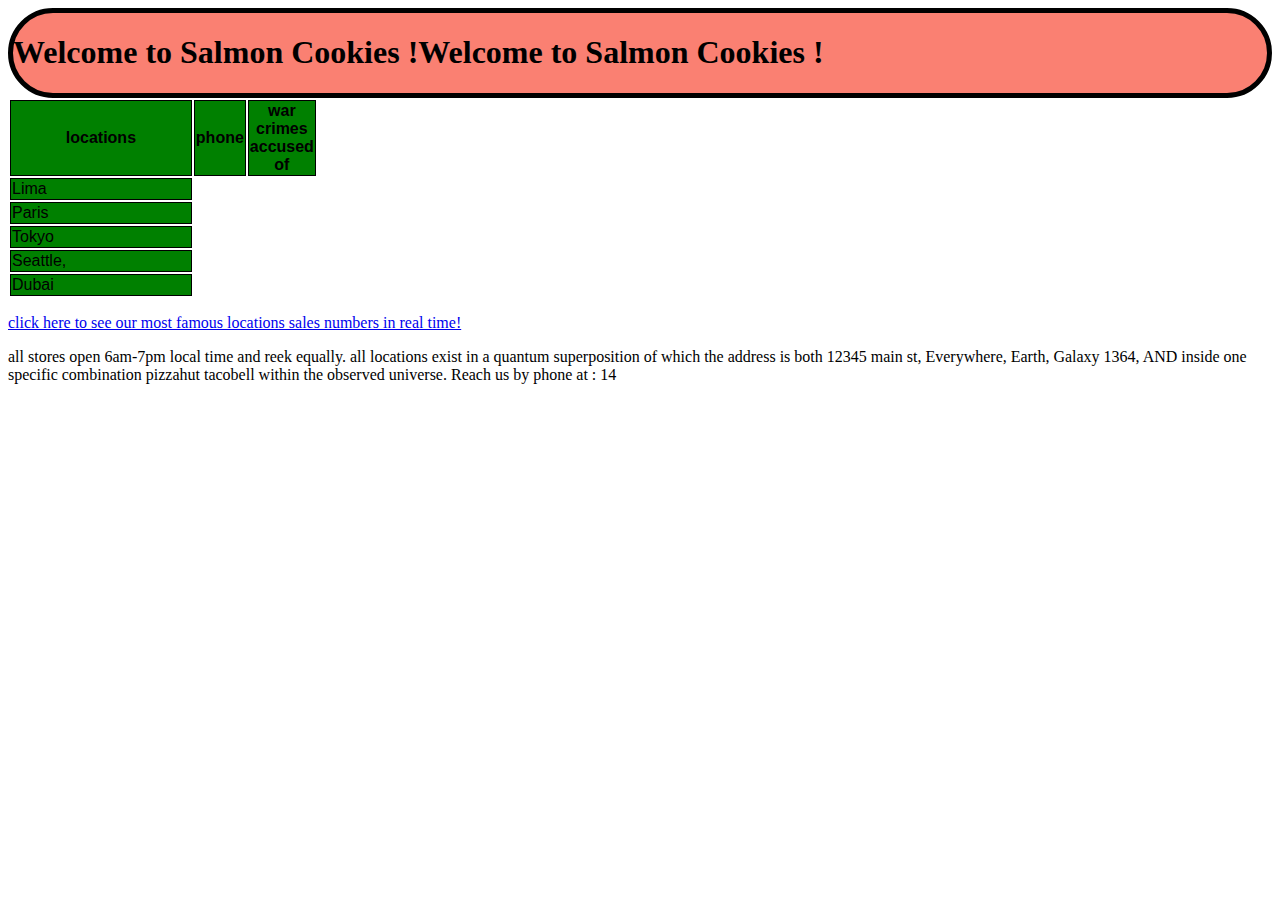
==== index.html @ 196a6c7b "Merge remote-tracking branch 'refs/remotes/origin/main'" ====
<!DOCTYPE html>
<html lang="en">
  <head>
    <link rel="stylesheet" href="style.css">
    <link rel="stylesheet" href="style.css">
    <meta charset="UTF-8">
    <meta http-equiv="X-UA-Compatible" content="IE=edge">
    <meta name="viewport" content="width=device-width, initial-scale=1.0">
    <title>Salmon Cookies index</title>
    <title>Salmon Cookies index</title>
  </head>
  <body>
    <header>
      <h1> Welcome to Salmon Cookies ! </h1>
      <h1> Welcome to Salmon Cookies ! </h1>
    </header>
   <main>
     <table>
      <tbody>
      <tr>
         <th>locations</th>
         <th>phone</th>
         <th>war crimes accused of</th>
       </tr>
      <tr>
         <td>Lima</td>
      </tr>
      <tr>
         <td>Paris</td>
      </tr>
      <tr>
         <td>Tokyo</td>
      </tr>
      <tr>
         <td>Seattle,</td>
      </tr>
      <tr>
         <td>Dubai</td>
      </tr>   
    
      <tfoot></tfoot>
      </tbody>
     </table>
     <p><a href="sales.html">click here to see our most famous locations sales numbers in real time!</a></p>
   </main>
   <footer>
    all stores open 6am-7pm local time and reek equally.
    all locations exist in a quantum superposition of which the address is both 12345 main st, Everywhere, Earth, Galaxy 1364, AND inside one specific combination pizzahut tacobell within the observed universe. Reach us by phone at : 14
   </footer>
 </body>
</html>
---- style.css ----
th, td {
  border: 1px solid;
  width: 100%;
  color: black;
  background-color:green;
  margin-top: 15px;
  margin-bottom: 30px;
  font-family: Arial, Helvetica, sans-serif;

}

table{
  display:flex;
}

tbody.tfoot{
  position: sticky;
}

header {
  display:flex;
background-color: salmon;
border-radius: 50px;
border: 5px solid black;
}
---- style.css ----
th, td {
  border: 1px solid;
  width: 100%;
  color: black;
  background-color:green;
  margin-top: 15px;
  margin-bottom: 30px;
  font-family: Arial, Helvetica, sans-serif;

}

table{
  display:flex;
}

tbody.tfoot{
  position: sticky;
}

header {
  display:flex;
background-color: salmon;
border-radius: 50px;
border: 5px solid black;
}
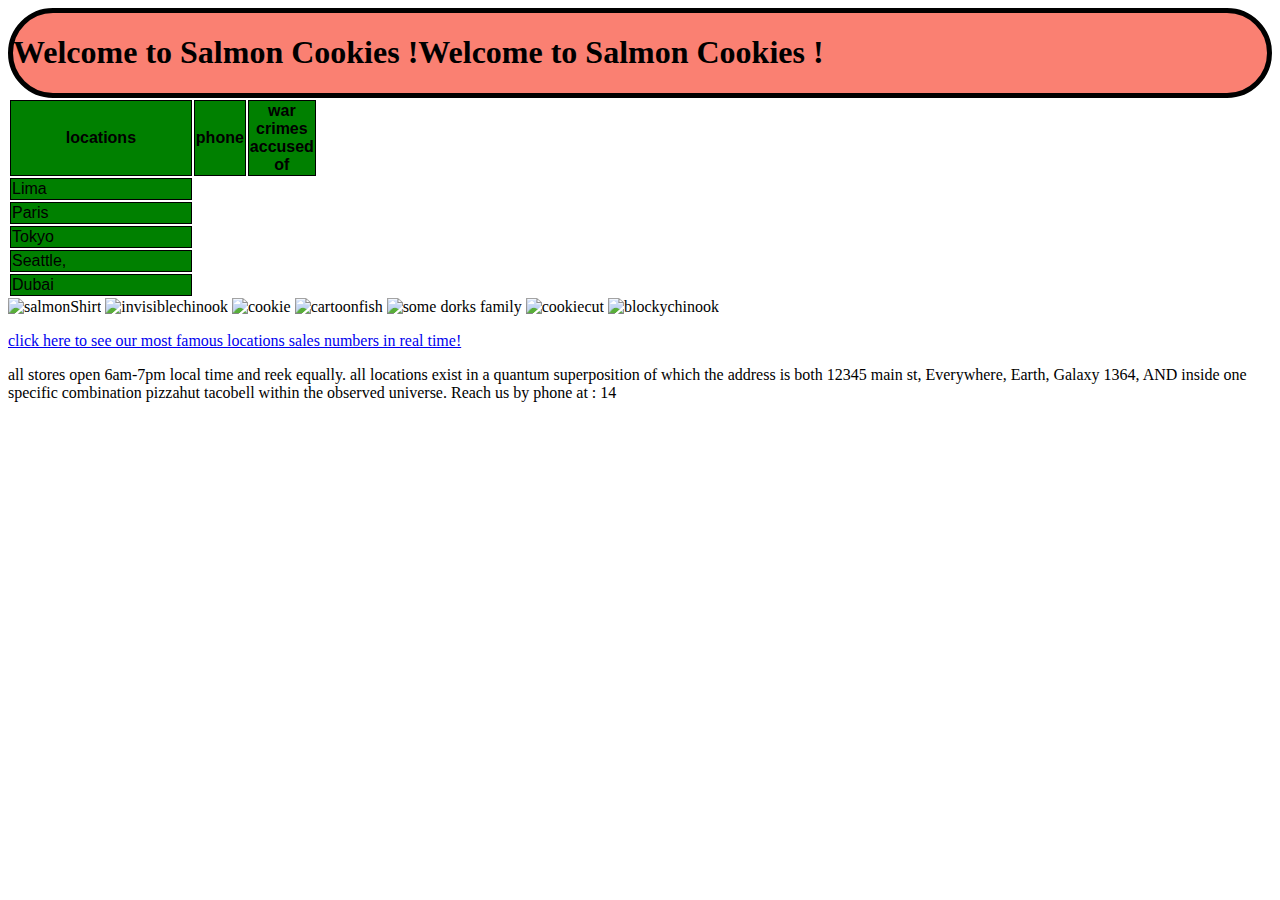
==== commit eb128934: "added images and tested imgur functionality" ====
--- a/index.html
+++ b/index.html
@@ -2,11 +2,9 @@
 <html lang="en">
   <head>
     <link rel="stylesheet" href="style.css">
-    <link rel="stylesheet" href="style.css">
     <meta charset="UTF-8">
     <meta http-equiv="X-UA-Compatible" content="IE=edge">
     <meta name="viewport" content="width=device-width, initial-scale=1.0">
-    <title>Salmon Cookies index</title>
     <title>Salmon Cookies index</title>
   </head>
   <body>
@@ -37,10 +35,22 @@
       <tr>
          <td>Dubai</td>
       </tr>   
-    
+      
+
       <tfoot></tfoot>
       </tbody>
      </table>
+
+     <img src="https://imgur.com/a/J47jXl2" alt="salmonShirt">
+     <img src="https://imgur.com/gEifXog" alt="invisiblechinook">
+     <img src="https://imgur.com/bZapnTz" alt="cookie">
+     <img src="https://imgur.com/XxMtzHJ" alt="cartoonfish">
+     <img src="https://imgur.com/cReaKGF" alt="some dorks family">
+     <img src="https://imgur.com/HUIc9wi" alt="cookiecut">
+     <img src="https://imgur.com/6N5EZfU" alt="blockychinook">
+
+     <blockquote class="imgur-embed-pub" lang="en" data-id="a/J47jXl2" data-context="false" ><a href="//imgur.com/a/J47jXl2"></a></blockquote><script async src="//s.imgur.com/min/embed.js" charset="utf-8"></script>
+
      <p><a href="sales.html">click here to see our most famous locations sales numbers in real time!</a></p>
    </main>
    <footer>
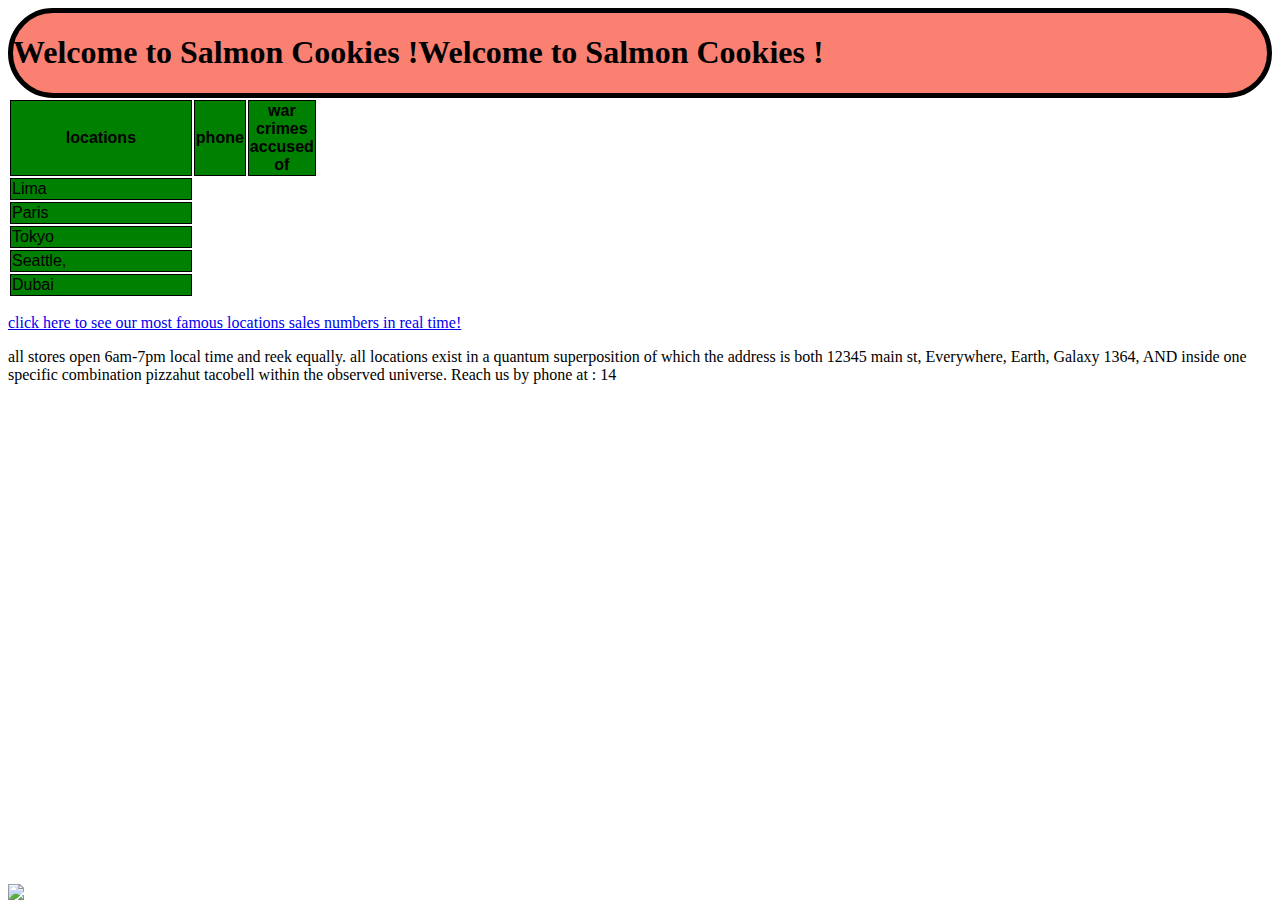
==== commit fb224162: "images" ====
--- a/index.html
+++ b/index.html
@@ -40,17 +40,23 @@
       <tfoot></tfoot>
       </tbody>
      </table>
-
-     <img src="https://imgur.com/a/J47jXl2" alt="salmonShirt">
-     <img src="https://imgur.com/gEifXog" alt="invisiblechinook">
-     <img src="https://imgur.com/bZapnTz" alt="cookie">
-     <img src="https://imgur.com/XxMtzHJ" alt="cartoonfish">
-     <img src="https://imgur.com/cReaKGF" alt="some dorks family">
-     <img src="https://imgur.com/HUIc9wi" alt="cookiecut">
-     <img src="https://imgur.com/6N5EZfU" alt="blockychinook">
-
-     <blockquote class="imgur-embed-pub" lang="en" data-id="a/J47jXl2" data-context="false" ><a href="//imgur.com/a/J47jXl2"></a></blockquote><script async src="//s.imgur.com/min/embed.js" charset="utf-8"></script>
-
+         <!-- 
+            <img src="https://imgur.com/a/J47jXl2" alt="salmonShirt">
+            <img src="https://imgur.com/gEifXog" alt="invisiblechinook">
+            <img src="https://imgur.com/bZapnTz" alt="cookie">
+            <img src="https://imgur.com/XxMtzHJ" alt="cartoonfish">
+            <img src="https://imgur.com/cReaKGF" alt="some dorks family">
+            <img src="https://imgur.com/Np50lJz" alt="cookiecut">
+            <img src="https://imgur.com/6N5EZfU" alt="blockychinook"> -->
+            
+      <img src="https://i.imgur.com/Np50lJz.jpg" />
+      <img src="https://i.imgur.com/nkxX4w8.png" />
+      <img src="https://i.imgur.com/U4KveCS.jpg" />
+      <img src="https://i.imgur.com/FDIRBMK.jpg" />
+      <img src="https://i.imgur.com/H2SnD6T.jpg" />
+      <img src="https://i.imgur.com/lFv.jpg" />
+      <img src="https://i.imgur.com/Y5368gi.jpg" />
+      <img src="https://imgur.com/Np50lJz">
      <p><a href="sales.html">click here to see our most famous locations sales numbers in real time!</a></p>
    </main>
    <footer>
--- a/style.css
+++ b/style.css
@@ -17,6 +17,11 @@
   position: sticky;
 }
 
+img{
+  position:absolute;
+  bottom:0
+}
+
 header {
   display:flex;
 background-color: salmon;
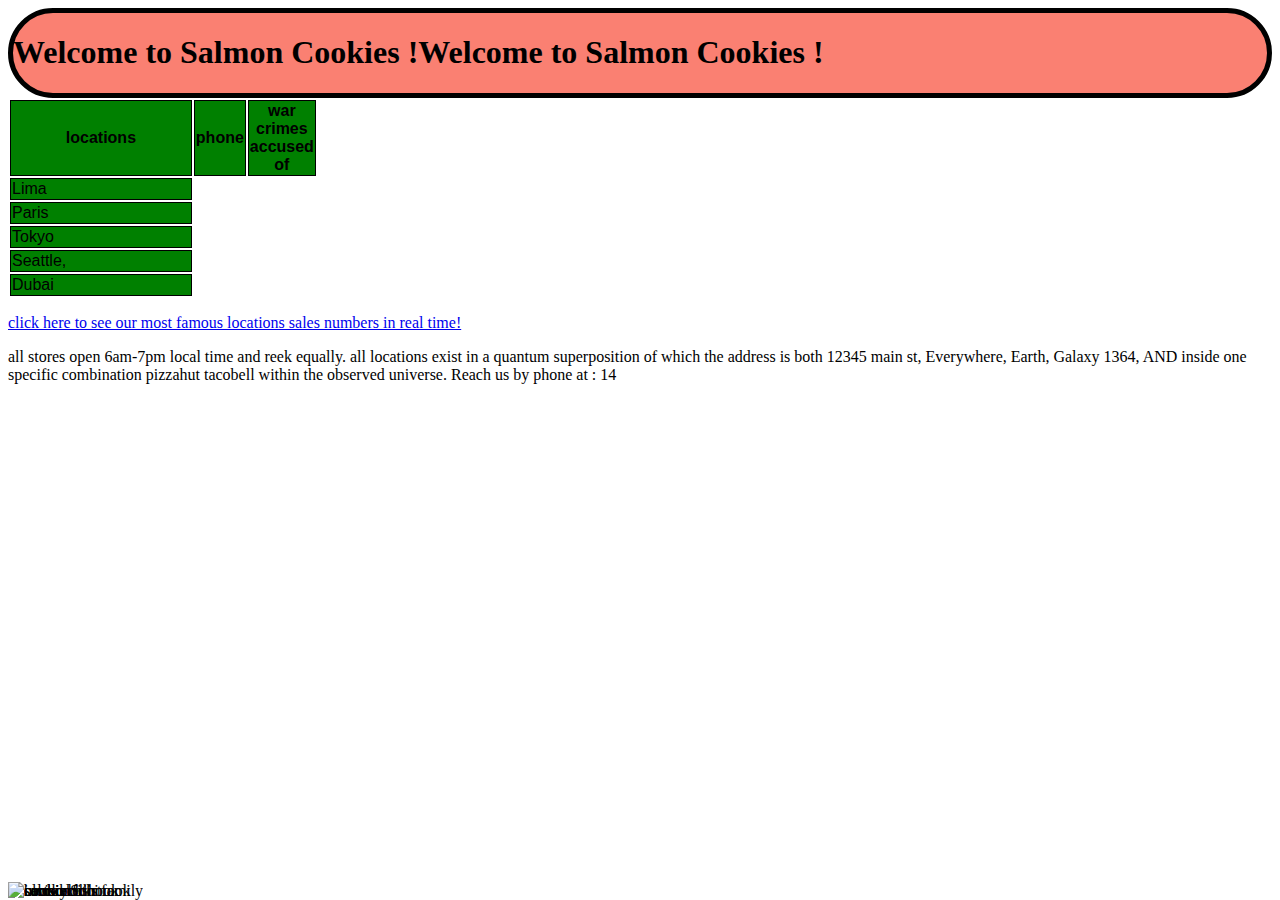
==== commit 421a9b36: "Merge pull request #9 from Ty-Ap/salmonimagetest" ====
--- a/index.html
+++ b/index.html
@@ -40,23 +40,17 @@
       <tfoot></tfoot>
       </tbody>
      </table>
-         <!-- 
-            <img src="https://imgur.com/a/J47jXl2" alt="salmonShirt">
-            <img src="https://imgur.com/gEifXog" alt="invisiblechinook">
-            <img src="https://imgur.com/bZapnTz" alt="cookie">
-            <img src="https://imgur.com/XxMtzHJ" alt="cartoonfish">
-            <img src="https://imgur.com/cReaKGF" alt="some dorks family">
-            <img src="https://imgur.com/Np50lJz" alt="cookiecut">
-            <img src="https://imgur.com/6N5EZfU" alt="blockychinook"> -->
-            
-      <img src="https://i.imgur.com/Np50lJz.jpg" />
-      <img src="https://i.imgur.com/nkxX4w8.png" />
-      <img src="https://i.imgur.com/U4KveCS.jpg" />
-      <img src="https://i.imgur.com/FDIRBMK.jpg" />
-      <img src="https://i.imgur.com/H2SnD6T.jpg" />
-      <img src="https://i.imgur.com/lFv.jpg" />
-      <img src="https://i.imgur.com/Y5368gi.jpg" />
-      <img src="https://imgur.com/Np50lJz">
+
+     <img src="https://imgur.com/a/J47jXl2" alt="salmonShirt">
+     <img src="https://imgur.com/gEifXog" alt="invisiblechinook">
+     <img src="https://imgur.com/bZapnTz" alt="cookie">
+     <img src="https://imgur.com/XxMtzHJ" alt="cartoonfish">
+     <img src="https://imgur.com/cReaKGF" alt="some dorks family">
+     <img src="https://imgur.com/HUIc9wi" alt="cookiecut">
+     <img src="https://imgur.com/6N5EZfU" alt="blockychinook">
+
+     <blockquote class="imgur-embed-pub" lang="en" data-id="a/J47jXl2" data-context="false" ><a href="//imgur.com/a/J47jXl2"></a></blockquote><script async src="//s.imgur.com/min/embed.js" charset="utf-8"></script>
+
      <p><a href="sales.html">click here to see our most famous locations sales numbers in real time!</a></p>
    </main>
    <footer>
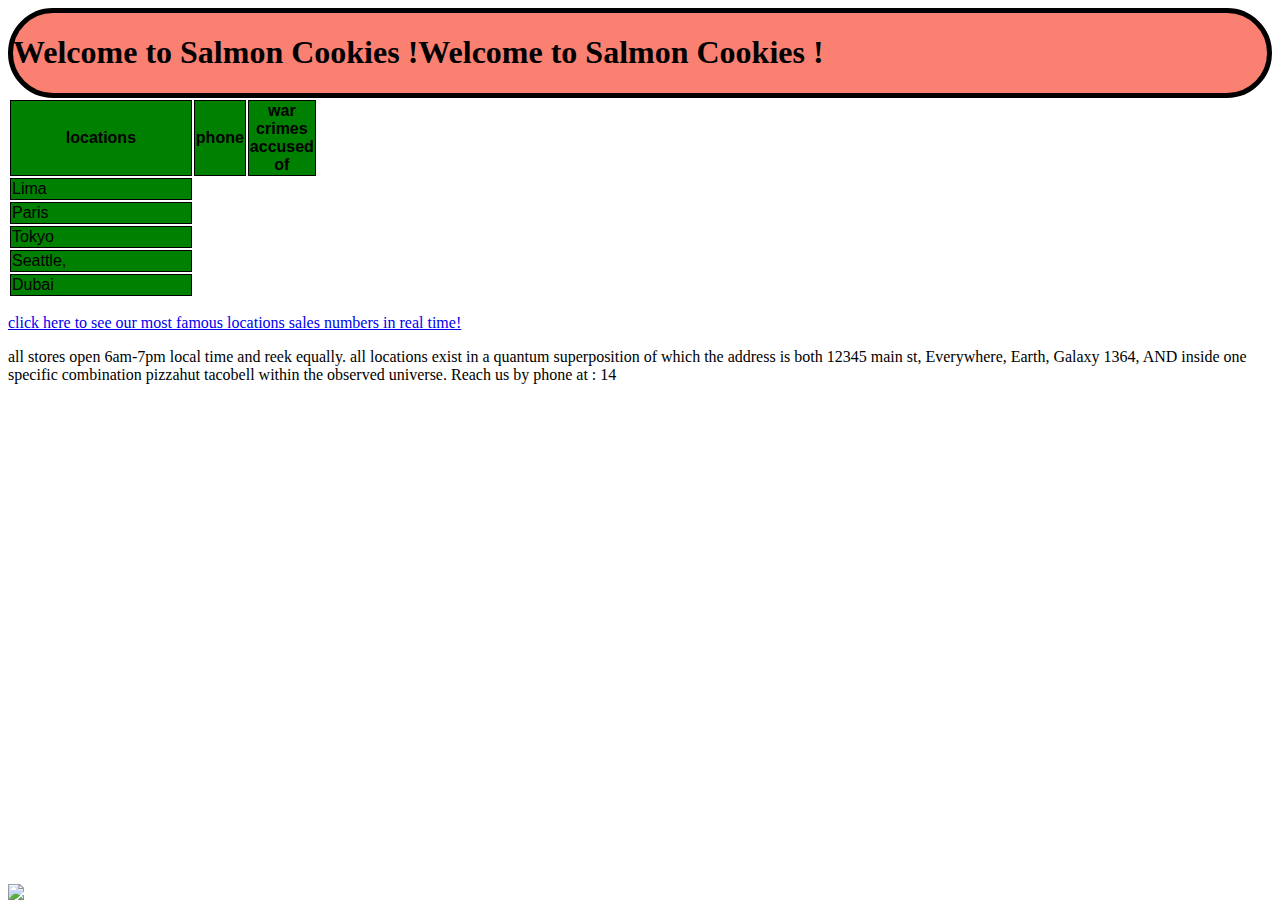
==== commit 45f85325: "Merge pull request #10 from Ty-Ap/salmonimagetest" ====
--- a/index.html
+++ b/index.html
@@ -40,17 +40,23 @@
       <tfoot></tfoot>
       </tbody>
      </table>
-
-     <img src="https://imgur.com/a/J47jXl2" alt="salmonShirt">
-     <img src="https://imgur.com/gEifXog" alt="invisiblechinook">
-     <img src="https://imgur.com/bZapnTz" alt="cookie">
-     <img src="https://imgur.com/XxMtzHJ" alt="cartoonfish">
-     <img src="https://imgur.com/cReaKGF" alt="some dorks family">
-     <img src="https://imgur.com/HUIc9wi" alt="cookiecut">
-     <img src="https://imgur.com/6N5EZfU" alt="blockychinook">
-
-     <blockquote class="imgur-embed-pub" lang="en" data-id="a/J47jXl2" data-context="false" ><a href="//imgur.com/a/J47jXl2"></a></blockquote><script async src="//s.imgur.com/min/embed.js" charset="utf-8"></script>
-
+         <!-- 
+            <img src="https://imgur.com/a/J47jXl2" alt="salmonShirt">
+            <img src="https://imgur.com/gEifXog" alt="invisiblechinook">
+            <img src="https://imgur.com/bZapnTz" alt="cookie">
+            <img src="https://imgur.com/XxMtzHJ" alt="cartoonfish">
+            <img src="https://imgur.com/cReaKGF" alt="some dorks family">
+            <img src="https://imgur.com/Np50lJz" alt="cookiecut">
+            <img src="https://imgur.com/6N5EZfU" alt="blockychinook"> -->
+            
+      <img src="https://i.imgur.com/Np50lJz.jpg" />
+      <img src="https://i.imgur.com/nkxX4w8.png" />
+      <img src="https://i.imgur.com/U4KveCS.jpg" />
+      <img src="https://i.imgur.com/FDIRBMK.jpg" />
+      <img src="https://i.imgur.com/H2SnD6T.jpg" />
+      <img src="https://i.imgur.com/lFv.jpg" />
+      <img src="https://i.imgur.com/Y5368gi.jpg" />
+      <img src="https://imgur.com/Np50lJz">
      <p><a href="sales.html">click here to see our most famous locations sales numbers in real time!</a></p>
    </main>
    <footer>
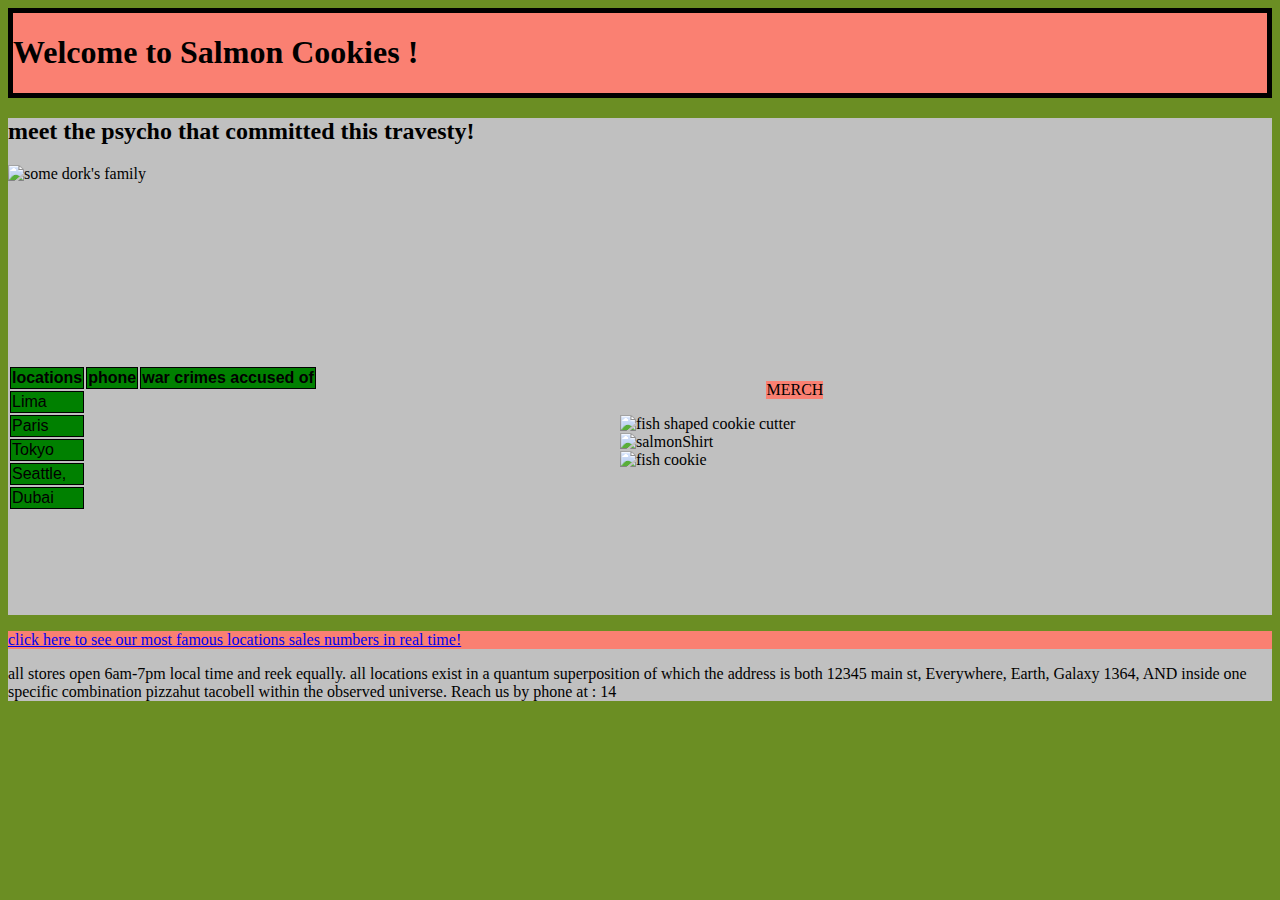
==== commit f0c86f96: "formatting and images" ====
--- a/index.html
+++ b/index.html
@@ -7,12 +7,14 @@
     <meta name="viewport" content="width=device-width, initial-scale=1.0">
     <title>Salmon Cookies index</title>
   </head>
-  <body>
+   <body>
     <header>
       <h1> Welcome to Salmon Cookies ! </h1>
-      <h1> Welcome to Salmon Cookies ! </h1>
     </header>
-   <main>
+  <main>
+   <h2>meet the psycho that committed this travesty!</h2>
+   <img class="scroll-page" id="family" src="https://i.imgur.com/H2SnD6T.jpg" alt="some dork's family"/>
+
      <table>
       <tbody>
       <tr>
@@ -48,20 +50,24 @@
             <img src="https://imgur.com/cReaKGF" alt="some dorks family">
             <img src="https://imgur.com/Np50lJz" alt="cookiecut">
             <img src="https://imgur.com/6N5EZfU" alt="blockychinook"> -->
-            
-      <img src="https://i.imgur.com/Np50lJz.jpg" />
-      <img src="https://i.imgur.com/nkxX4w8.png" />
-      <img src="https://i.imgur.com/U4KveCS.jpg" />
-      <img src="https://i.imgur.com/FDIRBMK.jpg" />
-      <img src="https://i.imgur.com/H2SnD6T.jpg" />
-      <img src="https://i.imgur.com/lFv.jpg" />
-      <img src="https://i.imgur.com/Y5368gi.jpg" />
-      <img src="https://imgur.com/Np50lJz">
-     <p><a href="sales.html">click here to see our most famous locations sales numbers in real time!</a></p>
-   </main>
-   <footer>
+    <nav>
+      <p>MERCH</p>
+    </nav>
+    <div class="scroll-container">
+      <img class="scroll-page" id="img1" src="https://i.imgur.com/Np50lJz.jpg" alt="fish shaped cookie cutter" />
+      <!-- <img class="scroll-page" id="img2" src="https://i.imgur.com/nkxX4w8.png" alt="chinookfish" />
+      <img class="scroll-page" id="img3" src="https://i.imgur.com/U4KveCS.jpg" alt="salmonfish"/> -->
+      <img class="scroll-page" id="img4" src="https://i.imgur.com/FDIRBMK.jpg" alt="salmonShirt"/>
+      <!-- <img class="scroll-page" id="img5" src="https://i.imgur.com/H2SnD6T.jpg" alt="some dork's family"/>
+      <img class="scroll-page" id="img6" src="https://imgur.com/XxMtzHJ" alt="cartoon fish"/> -->
+      <img class="scroll-page" id="img7" src="https://i.imgur.com/Y5368gi.jpg" alt="fish cookie"/>
+    </div>
+
+    </main>
+    <footer>
+      <p><a class="saleslink" href="sales.html">click here to see our most famous locations sales numbers in real time!</a></p>
     all stores open 6am-7pm local time and reek equally.
     all locations exist in a quantum superposition of which the address is both 12345 main st, Everywhere, Earth, Galaxy 1364, AND inside one specific combination pizzahut tacobell within the observed universe. Reach us by phone at : 14
-   </footer>
+    </footer>
  </body>
 </html>
--- a/style.css
+++ b/style.css
@@ -1,6 +1,6 @@
 th, td {
   border: 1px solid;
-  width: 100%;
+  width: auto;
   color: black;
   background-color:green;
   margin-top: 15px;
@@ -9,22 +9,73 @@
 
 }
 
-table{
-  display:flex;
+main,footer,nav{
+  background-color: silver;
 }
 
+table{
+  float: left;
+}
+/* 
 tbody.tfoot{
   position: sticky;
+} */
+
+body{
+  background-color: olivedrab;
 }
 
-img{
-  position:absolute;
-  bottom:0
+#family{
+  display: flex;
+  width:300;
+  height: 200px;
+}
+
+p{
+  background-color: #fa8072;
+
+}
+
+nav,
+.scroll-container{
+  display: flex;
+  position: right;
+  margin: 0 auto;
+  text-align: left;
+}
+
+nav{
+  align-items: left;
+  width: 339px;
+  justify-content: center;
+  border: 10px #fa8072;
+}
+.scroll-container{
+  width: 350px;
+  height: 200px;
+  overflow-y: scroll;
+  scroll-behavior: smooth;
+  scrollbar-width: none;
+  flex-direction: column;
+}
+
+
+.scroll-page{
+ align-items: left;
+ justify-content: center;
+}
+
+footer{
+  float: bottom;
 }
 
 header {
   display:flex;
-background-color: salmon;
-border-radius: 50px;
-border: 5px solid black;
+  background-color: salmon;
+  /* border-radius: 50px; */
+  border: 5px solid black;
+}
+
+.saleslink{
+  float: bottom;
 }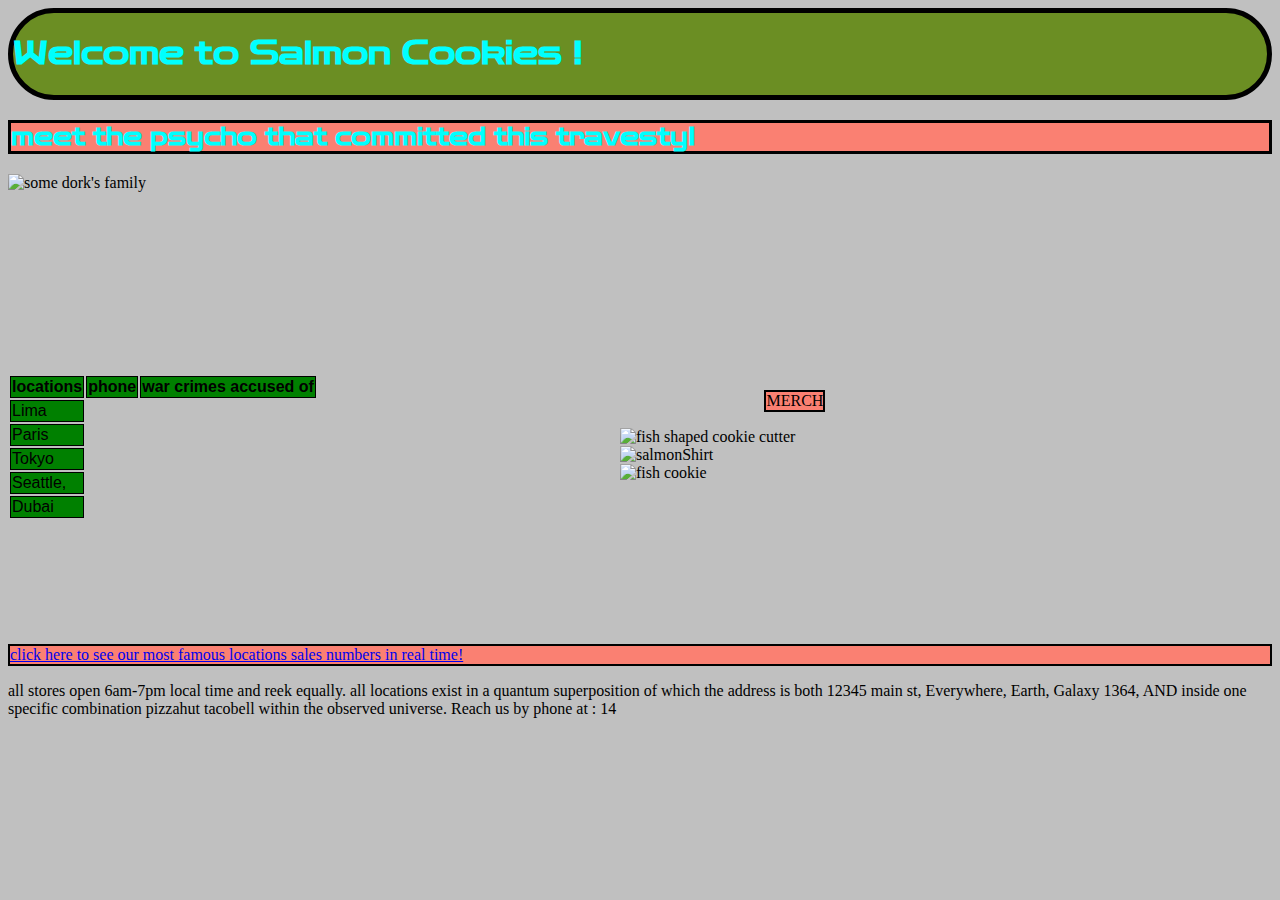
==== commit b04b33be: "i honestly think ive just been doing this project too long" ====
--- a/index.html
+++ b/index.html
@@ -1,48 +1,51 @@
 <!DOCTYPE html>
 <html lang="en">
-  <head>
-    <link rel="stylesheet" href="style.css">
-    <meta charset="UTF-8">
-    <meta http-equiv="X-UA-Compatible" content="IE=edge">
-    <meta name="viewport" content="width=device-width, initial-scale=1.0">
-    <title>Salmon Cookies index</title>
-  </head>
-   <body>
-    <header>
-      <h1> Welcome to Salmon Cookies ! </h1>
-    </header>
+
+<head>
+  <link rel="stylesheet" href="style.css">
+  <meta charset="UTF-8">
+  <meta http-equiv="X-UA-Compatible" content="IE=edge">
+  <meta name="viewport" content="width=device-width, initial-scale=1.0">
+  <link href="https://fonts.googleapis.com/css2?family=Yellowtail&family=Zen+Dots&display=swap" rel="stylesheet">
+  <title>Salmon Cookies index</title>
+</head>
+
+<body>
+  <header>
+    <h1 class="highlight"> Welcome to Salmon Cookies ! </h1>
+  </header>
   <main>
-   <h2>meet the psycho that committed this travesty!</h2>
-   <img class="scroll-page" id="family" src="https://i.imgur.com/H2SnD6T.jpg" alt="some dork's family"/>
+    <h2 class="highlight">meet the psycho that committed this travesty!</h2>
+    <img class="scroll-page" id="family" src="https://i.imgur.com/H2SnD6T.jpg" alt="some dork's family" />
 
-     <table>
+    <table>
       <tbody>
-      <tr>
-         <th>locations</th>
-         <th>phone</th>
-         <th>war crimes accused of</th>
-       </tr>
-      <tr>
-         <td>Lima</td>
-      </tr>
-      <tr>
-         <td>Paris</td>
-      </tr>
-      <tr>
-         <td>Tokyo</td>
-      </tr>
-      <tr>
-         <td>Seattle,</td>
-      </tr>
-      <tr>
-         <td>Dubai</td>
-      </tr>   
-      
+        <tr>
+          <th>locations</th>
+          <th>phone</th>
+          <th>war crimes accused of</th>
+        </tr>
+        <tr>
+          <td>Lima</td>
+        </tr>
+        <tr>
+          <td>Paris</td>
+        </tr>
+        <tr>
+          <td>Tokyo</td>
+        </tr>
+        <tr>
+          <td>Seattle,</td>
+        </tr>
+        <tr>
+          <td>Dubai</td>
+        </tr>
+
 
       <tfoot></tfoot>
       </tbody>
-     </table>
-         <!-- 
+    </table>
+    <!-- 
             <img src="https://imgur.com/a/J47jXl2" alt="salmonShirt">
             <img src="https://imgur.com/gEifXog" alt="invisiblechinook">
             <img src="https://imgur.com/bZapnTz" alt="cookie">
@@ -57,17 +60,20 @@
       <img class="scroll-page" id="img1" src="https://i.imgur.com/Np50lJz.jpg" alt="fish shaped cookie cutter" />
       <!-- <img class="scroll-page" id="img2" src="https://i.imgur.com/nkxX4w8.png" alt="chinookfish" />
       <img class="scroll-page" id="img3" src="https://i.imgur.com/U4KveCS.jpg" alt="salmonfish"/> -->
-      <img class="scroll-page" id="img4" src="https://i.imgur.com/FDIRBMK.jpg" alt="salmonShirt"/>
+      <img class="scroll-page" id="img4" src="https://i.imgur.com/FDIRBMK.jpg" alt="salmonShirt" />
       <!-- <img class="scroll-page" id="img5" src="https://i.imgur.com/H2SnD6T.jpg" alt="some dork's family"/>
       <img class="scroll-page" id="img6" src="https://imgur.com/XxMtzHJ" alt="cartoon fish"/> -->
-      <img class="scroll-page" id="img7" src="https://i.imgur.com/Y5368gi.jpg" alt="fish cookie"/>
+      <img class="scroll-page" id="img7" src="https://i.imgur.com/Y5368gi.jpg" alt="fish cookie" />
     </div>
 
-    </main>
-    <footer>
-      <p><a class="saleslink" href="sales.html">click here to see our most famous locations sales numbers in real time!</a></p>
+  </main>
+  <footer>
+    <p><a class="saleslink" href="sales.html">click here to see our most famous locations sales numbers in real
+        time!</a></p>
     all stores open 6am-7pm local time and reek equally.
-    all locations exist in a quantum superposition of which the address is both 12345 main st, Everywhere, Earth, Galaxy 1364, AND inside one specific combination pizzahut tacobell within the observed universe. Reach us by phone at : 14
-    </footer>
- </body>
-</html>
+    all locations exist in a quantum superposition of which the address is both 12345 main st, Everywhere, Earth, Galaxy
+    1364, AND inside one specific combination pizzahut tacobell within the observed universe. Reach us by phone at : 14
+  </footer>
+</body>
+
+</html>--- a/style.css
+++ b/style.css
@@ -8,6 +8,7 @@
   font-family: Arial, Helvetica, sans-serif;
 
 }
+
 
 main,footer,nav{
   background-color: silver;
@@ -22,7 +23,7 @@
 } */
 
 body{
-  background-color: olivedrab;
+  background-color: silver;
 }
 
 #family{
@@ -33,6 +34,7 @@
 
 p{
   background-color: #fa8072;
+  border: 2px solid black;
 
 }
 
@@ -70,12 +72,40 @@
 }
 
 header {
+  font-weight: 700;
+  height: max-content;
   display:flex;
-  background-color: salmon;
-  /* border-radius: 50px; */
+  background-color: olivedrab;
+  border-radius: 50px;
   border: 5px solid black;
 }
 
 .saleslink{
   float: bottom;
-}+}
+
+td{
+  font-family: Verdana, sans-serif;
+  color: black
+}
+
+#stores{
+  font-family: Verdana, sans-serif;
+  color: indigo;
+}
+
+body{
+  font-family: Georgia, 'Times New Roman', Times, serif;
+  color: black;
+}
+
+.highlight{
+  font-family: 'Zen Dots', cursive;
+  color: aqua;
+}
+
+h2{
+  background-color: #fa8072;
+  border: 3px solid black;
+}
+
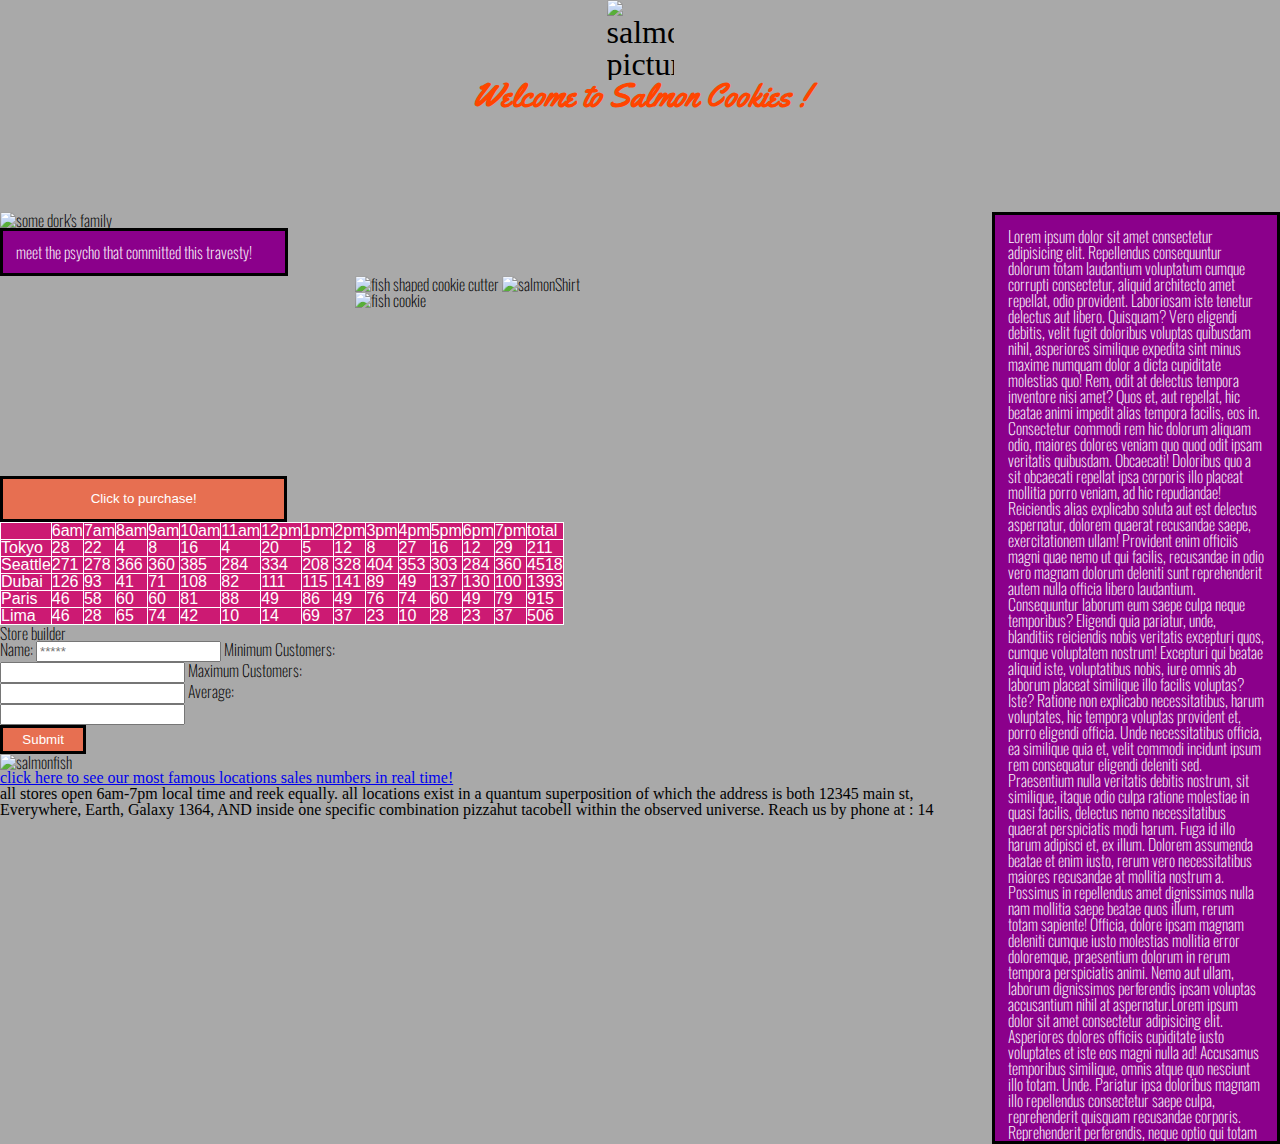
==== commit 20450485: "formatting and a table function fix" ====
--- a/index.html
+++ b/index.html
@@ -2,78 +2,109 @@
 <html lang="en">
 
 <head>
+  <link rel="stylesheet" href="reset.css">
   <link rel="stylesheet" href="style.css">
   <meta charset="UTF-8">
   <meta http-equiv="X-UA-Compatible" content="IE=edge">
   <meta name="viewport" content="width=device-width, initial-scale=1.0">
   <link href="https://fonts.googleapis.com/css2?family=Yellowtail&family=Zen+Dots&display=swap" rel="stylesheet">
+  <link
+    href="https://fonts.googleapis.com/css2?family=Grandstander&family=Oswald:wght@300;400;700&family=Yellowtail&display=swap"
+    rel="stylesheet">
   <title>Salmon Cookies index</title>
 </head>
 
 <body>
   <header>
-    <h1 class="highlight"> Welcome to Salmon Cookies ! </h1>
+    <img id="repeatingfish" src="https://i.imgur.com/nkxX4w8.png" alt="salmon picture">
+    <h1> Welcome to Salmon Cookies ! </h1>
   </header>
   <main>
-    <h2 class="highlight">meet the psycho that committed this travesty!</h2>
-    <img class="scroll-page" id="family" src="https://i.imgur.com/H2SnD6T.jpg" alt="some dork's family" />
+    <section id="lorem">Lorem ipsum dolor sit amet consectetur adipisicing elit. Repellendus consequuntur dolorum totam laudantium voluptatum cumque corrupti consectetur, aliquid architecto amet repellat, odio provident. Laboriosam iste tenetur delectus aut libero. Quisquam?
+    Vero eligendi debitis, velit fugit doloribus voluptas quibusdam nihil, asperiores similique expedita sint minus maxime numquam dolor a dicta cupiditate molestias quo! Rem, odit at delectus tempora inventore nisi amet?
+    Quos et, aut repellat, hic beatae animi impedit alias tempora facilis, eos in. Consectetur commodi rem hic dolorum aliquam odio, maiores dolores veniam quo quod odit ipsam veritatis quibusdam. Obcaecati!
+    Doloribus quo a sit obcaecati repellat ipsa corporis illo placeat mollitia porro veniam, ad hic repudiandae! Reiciendis alias explicabo soluta aut est delectus aspernatur, dolorem quaerat recusandae saepe, exercitationem ullam!
+    Provident enim officiis magni quae nemo ut qui facilis, recusandae in odio vero magnam dolorum deleniti sunt reprehenderit autem nulla officia libero laudantium. Consequuntur laborum eum saepe culpa neque temporibus?
+    Eligendi quia pariatur, unde, blanditiis reiciendis nobis veritatis excepturi quos, cumque voluptatem nostrum! Excepturi qui beatae aliquid iste, voluptatibus nobis, iure omnis ab laborum placeat similique illo facilis voluptas? Iste?
+    Ratione non explicabo necessitatibus, harum voluptates, hic tempora voluptas provident et, porro eligendi officia. Unde necessitatibus officia, ea similique quia et, velit commodi incidunt ipsum rem consequatur eligendi deleniti sed.
+    Praesentium nulla veritatis debitis nostrum, sit similique, itaque odio culpa ratione molestiae in quasi facilis, delectus nemo necessitatibus quaerat perspiciatis modi harum. Fuga id illo harum adipisci et, ex illum.
+    Dolorem assumenda beatae et enim iusto, rerum vero necessitatibus maiores recusandae at mollitia nostrum a. Possimus in repellendus amet dignissimos nulla nam mollitia saepe beatae quos illum, rerum totam sapiente!
+    Officia, dolore ipsam magnam deleniti cumque iusto molestias mollitia error doloremque, praesentium dolorum in rerum tempora perspiciatis animi. Nemo aut ullam, laborum dignissimos perferendis ipsam voluptas accusantium nihil at aspernatur.Lorem ipsum dolor sit amet consectetur adipisicing elit. Asperiores dolores officiis cupiditate iusto voluptates et iste eos magni nulla ad! Accusamus temporibus similique, omnis atque quo nesciunt illo totam. Unde.
+    Pariatur ipsa doloribus magnam illo repellendus consectetur saepe culpa, reprehenderit quisquam recusandae corporis. Reprehenderit perferendis, neque optio qui totam odit culpa tenetur atque alias quod recusandae distinctio unde? Nulla, natus.
+    Dolor nihil sit atque explicabo dolorum autem deserunt omnis, impedit debitis! Sapiente nemo, ipsa quaerat necessitatibus, accusantium maiores, laboriosam rerum dolor excepturi provident enim laudantium cum facere iste inventore repudiandae?
+    Deleniti quisquam, illum adipisci non vitae omnis nostrum numquam nemo dolor culpa error beatae enim ratione dicta sit excepturi doloremque aliquid tempore nihil veritatis, quam corrupti! Dolorum nam cupiditate corporis.
+    Quod commodi rerum repellat sint dolor minima quibusdam voluptatibus, quae similique nesciunt id, inventore vero iste doloremque nam at recusandae a tenetur alias unde perferendis quos labore impedit itaque! Fugit!
+    Aspernatur architecto, totam labore cumque soluta reprehenderit doloremque accusantium quas amet, consequuntur corporis natus laboriosam fugiat nesciunt optio molestiae? Ea dignissimos, iure dolores modi provident debitis possimus quidem odio ut!
+    Iusto enim, odio illo eaque ex nihil, quidem, unde odit deserunt modi facilis laudantium inventore accusantium vel autem hic fugiat perspiciatis ratione pariatur. Accusamus nemo porro vel reiciendis, ut unde!
+    Ipsam voluptates facere hic odit? Quae odit explicabo distinctio iusto libero, optio dolorum illum qui iure laborum nihil soluta excepturi ab ea et enim quidem facere eius totam sunt ipsa?
+    Blanditiis ullam aliquam corrupti numquam minima? Beatae, qui consectetur. Modi quae eaque ut doloribus quas esse sint adipisci debitis molestias ea repudiandae, deleniti recusandae consectetur, beatae ab nemo, natus velit.
+    Quam, nesciunt. Similique sapiente odit dicta perspiciatis repellat sint quidem molestiae saepe, illum laborum vitae tempore facere quis laudantium recusandae obcaecati consequatur. Vitae tempora sit ratione distinctio numquam saepe magnam!</section>
 
-    <table>
-      <tbody>
-        <tr>
-          <th>locations</th>
-          <th>phone</th>
-          <th>war crimes accused of</th>
-        </tr>
-        <tr>
-          <td>Lima</td>
-        </tr>
-        <tr>
-          <td>Paris</td>
-        </tr>
-        <tr>
-          <td>Tokyo</td>
-        </tr>
-        <tr>
-          <td>Seattle,</td>
-        </tr>
-        <tr>
-          <td>Dubai</td>
-        </tr>
+    <article>
+      <div id="pat">
+        <img id="family" src="https://i.imgur.com/H2SnD6T.jpg" alt="some dork's family" />
+        <section>meet the psycho that committed this travesty!</section>
+      </div>
+    </article>
+
+    
+    <div class="scroll-container">
+      <img class="scroll-page" id="img1" src="https://i.imgur.com/Np50lJz.jpg" alt="fish shaped cookie cutter" />
+      <img class="scroll-page" id="img4" src="https://i.imgur.com/FDIRBMK.jpg" alt="salmonShirt" />
+      <!-- <img class="scroll-page" id="img5" src="https://i.imgur.com/H2SnD6T.jpg" alt="some dork's family"/>
+      <img class="scroll-page" id="img6" src="https://imgur.com/XxMtzHJ" alt="cartoon fish"/> -->
+      <img class="scroll-page" id="img7" src="https://i.imgur.com/Y5368gi.jpg" alt="fish cookie" />
+    </div>
+    <button>Click to purchase!</button>
 
 
-      <tfoot></tfoot>
-      </tbody>
-    </table>
-    <!-- 
+
+    <table id="stores"></table>
+
+    <form id="store-builder">
+      <fieldset>
+        <legend>Store builder</legend>
+        <label for="userName">Name: </label>
+        <input name="userName" type="text" id="userName" placeholder="*****">
+
+        <label>Minimum Customers:
+          <input type="text" name="min">
+        </label>
+        <label>Maximum Customers:
+          <input type="text" name="max">
+        </label>
+        <label>Average:
+          <input type="text" name="average">
+        </label>
+
+      </fieldset>
+      <button type="submit">Submit</button>
+    </form>
+    <footer id="footer">
+      <img id="img3" src="https://i.imgur.com/U4KveCS.jpg" alt="salmonfish" />
+    </footer>
+
+  </main>
+  <footer>
+    <p><a class="saleslink" href="sales.html">click here to see our most famous locations sales numbers in real
+        time!</a></p>
+    <p> all stores open 6am-7pm local time and reek equally.
+      all locations exist in a quantum superposition of which the address is both 12345 main st, Everywhere, Earth,
+      Galaxy
+      1364, AND inside one specific combination pizzahut tacobell within the observed universe. Reach us by phone at :
+      14
+    </p>
+  </footer>
+  <script src="sales.js"></script>
+</body>
+
+</html>
+
+<!-- 
             <img src="https://imgur.com/a/J47jXl2" alt="salmonShirt">
             <img src="https://imgur.com/gEifXog" alt="invisiblechinook">
             <img src="https://imgur.com/bZapnTz" alt="cookie">
             <img src="https://imgur.com/XxMtzHJ" alt="cartoonfish">
             <img src="https://imgur.com/cReaKGF" alt="some dorks family">
             <img src="https://imgur.com/Np50lJz" alt="cookiecut">
-            <img src="https://imgur.com/6N5EZfU" alt="blockychinook"> -->
-    <nav>
-      <p>MERCH</p>
-    </nav>
-    <div class="scroll-container">
-      <img class="scroll-page" id="img1" src="https://i.imgur.com/Np50lJz.jpg" alt="fish shaped cookie cutter" />
-      <!-- <img class="scroll-page" id="img2" src="https://i.imgur.com/nkxX4w8.png" alt="chinookfish" />
-      <img class="scroll-page" id="img3" src="https://i.imgur.com/U4KveCS.jpg" alt="salmonfish"/> -->
-      <img class="scroll-page" id="img4" src="https://i.imgur.com/FDIRBMK.jpg" alt="salmonShirt" />
-      <!-- <img class="scroll-page" id="img5" src="https://i.imgur.com/H2SnD6T.jpg" alt="some dork's family"/>
-      <img class="scroll-page" id="img6" src="https://imgur.com/XxMtzHJ" alt="cartoon fish"/> -->
-      <img class="scroll-page" id="img7" src="https://i.imgur.com/Y5368gi.jpg" alt="fish cookie" />
-    </div>
-
-  </main>
-  <footer>
-    <p><a class="saleslink" href="sales.html">click here to see our most famous locations sales numbers in real
-        time!</a></p>
-    all stores open 6am-7pm local time and reek equally.
-    all locations exist in a quantum superposition of which the address is both 12345 main st, Everywhere, Earth, Galaxy
-    1364, AND inside one specific combination pizzahut tacobell within the observed universe. Reach us by phone at : 14
-  </footer>
-</body>
-
-</html>+            <img src="https://imgur.com/6N5EZfU" alt="blockychinook"> -->--- a/style.css
+++ b/style.css
@@ -1,111 +1,191 @@
 th, td {
   border: 1px solid;
   width: auto;
-  color: black;
-  background-color:green;
+  color: white;
+  background-color:rgb(204, 26, 115);
   margin-top: 15px;
   margin-bottom: 30px;
   font-family: Arial, Helvetica, sans-serif;
 
 }
 
-
-main,footer,nav{
-  background-color: silver;
+header{
+  text-align: center;
+  font-size: xx-large;
+  justify-self: center;
+  background: url(https://i.imgur.com/nkxX4w8.png);
+}
+#repeatingfish{
+  max-width: 20%;
+  max-height: 20%;
+  background-repeat: repeat;
 }
 
-table{
-  float: left;
-}
-/* 
-tbody.tfoot{
-  position: sticky;
-} */
 
-body{
-  background-color: silver;
+h1{
+  font-family: 'Grandstander';
+  display:flex;
+  font-family: 'Yellowtail', cursive;
+  justify-content: center;
+  padding-bottom: 100px;
+  text-justify: center;
 }
 
-#family{
-  display: flex;
-  width:300;
-  height: 200px;
+
+
+
+/* 
+nav{
+display: flex;
+position: right;
+margin: 0 auto;
+text-align: left;
+} */
+/* .scroll-container */
+
+nav{
+  align-items: right;
+  width: 339px;
+  justify-content: center;
+  border: 10px orangered;
 }
 
-p{
-  background-color: #fa8072;
-  border: 2px solid black;
-
-}
-
-nav,
 .scroll-container{
-  display: flex;
-  position: right;
-  margin: 0 auto;
-  text-align: left;
-}
-
-nav{
-  align-items: left;
-  width: 339px;
-  justify-content: center;
-  border: 10px #fa8072;
-}
-.scroll-container{
-  width: 350px;
+  width: 22%;
   height: 200px;
   overflow-y: scroll;
   scroll-behavior: smooth;
   scrollbar-width: none;
   flex-direction: column;
+  justify-self: center;
 }
 
+#stores{
+  max-width: 30%;
+  max-height: 30%;
+}
+#store-builder{
+  max-width: 30%;
+  max-height: 30%;
+}
 
-.scroll-page{
+/* .scroll-page{
  align-items: left;
  justify-content: center;
-}
-
-footer{
-  float: bottom;
-}
-
-header {
-  font-weight: 700;
-  height: max-content;
-  display:flex;
-  background-color: olivedrab;
-  border-radius: 50px;
-  border: 5px solid black;
-}
+} */
 
 .saleslink{
   float: bottom;
 }
 
-td{
-  font-family: Verdana, sans-serif;
-  color: black
-}
-
-#stores{
-  font-family: Verdana, sans-serif;
-  color: indigo;
-}
 
 body{
+  background-color: ;
   font-family: Georgia, 'Times New Roman', Times, serif;
   color: black;
 }
 
-.highlight{
-  font-family: 'Zen Dots', cursive;
-  color: aqua;
+h1{
+  font-family: 'oswald' cursive;
+  color: orangered;
 }
 
-h2{
-  background-color: #fa8072;
+section{
+  color:white;
+  background-color: darkmagenta;
   border: 3px solid black;
+  max-width: 20%;
+  max-height: 900px;
+  padding: 1%;
+}
+/* *center
+*lesb colors pink oronge magenta white etc */
+
+#family{ 
+ 
+  max-width: 22%;
+  max-height: 20%;
+ 
 }
 
+
+main{
+  font-family: 'Oswald';
+  font-weight: 200;
+  
+  
+}
+
+h1{
+
+  border-width: 7%;
+  border: black;
+  font-weight: 700;
+}
+
+article p{
+  font-family: Verdana;
+}
+#lorem{
+  width: 40%;
+  height: 30%;
+  overflow-y: scroll;
+  scroll-behavior: smooth;
+  scrollbar-width: none;
+  flex-direction: column;
+  float: right;
+
+}
+/* #merch{
+  max-width: 20%;
+  max-height: 20%;
+} */
+/* #footer-hr {
+  background-image: url(lab-assets/small-logo.png);
+  background-repeat: no-repeat;
+}
+#footer-hr {
+  background: url(lab-assets/small-logo.png) no-repeat top center;
+  background-size: contain;
+  display: block;
+  height: 18px;
+  border: 0;
+  position: relative;
+}
+
+#footer-hr:before,
+#footer-hr:after {
+  content: '';
+  display: block;
+  position: absolute;
+  background: #D7D7D7;
+  height: 2px;
+  top: 8px;
+}
+#footer-hr:before {
+  left: 0;
+  right: 50%;
+  margin-right: 10px;
+}
+#footer-hr:after {
+  right: 0;
+  left: 50%;
+  margin-left: 10px;
+}
+
+#vs{
+  font-weight: 600;
+} */
+
+button{
+  background-color: #E76f51;
+  color:white;
+  border: 3px solid black;
+  height: 20%;
+  width: 22.45%;
+  padding: 1%;
+}
+
+body{
+  background-color: darkgrey;
+}